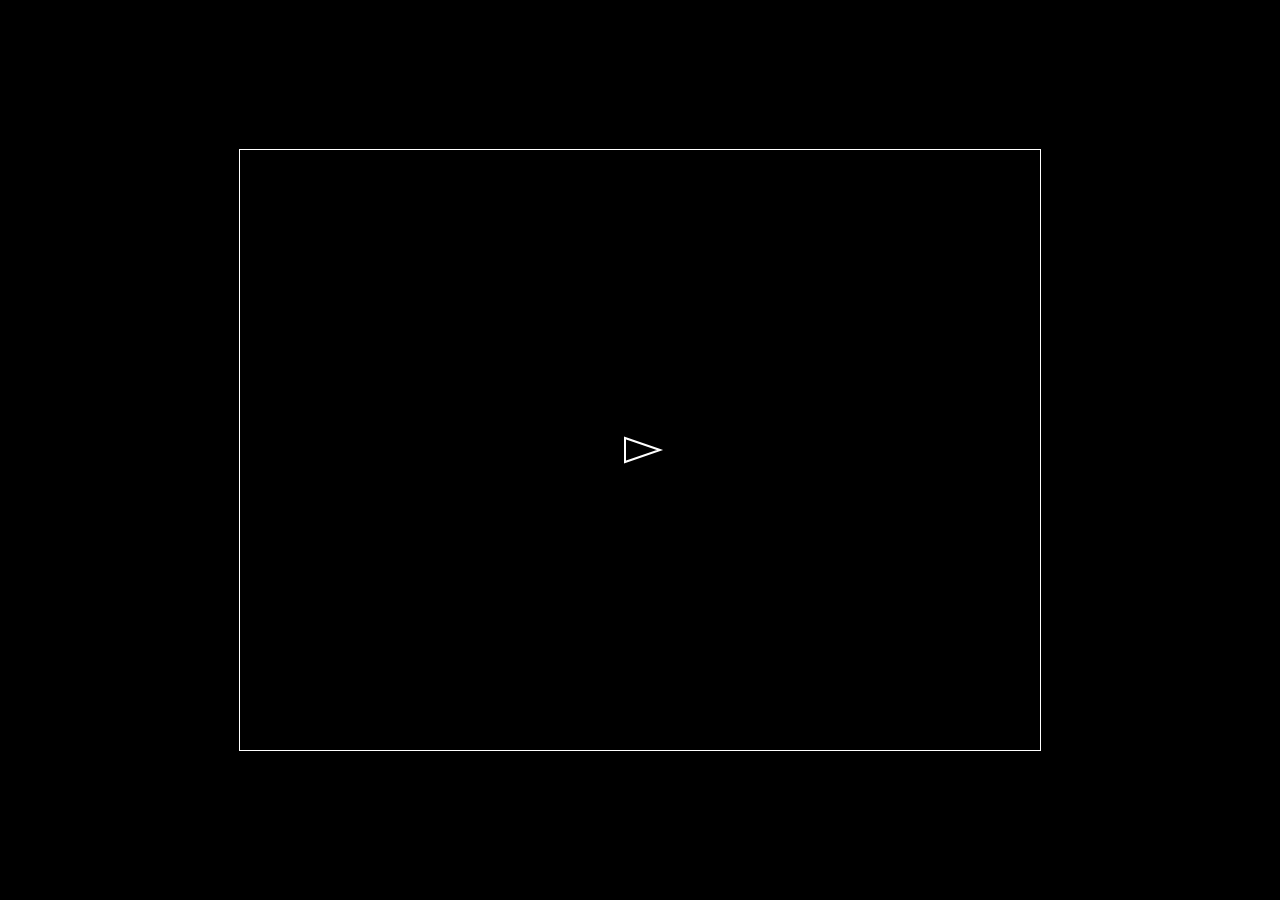
==== index.html @ b8fee3d7 "se implemento el cannva, el dibujado de la nave y los eventos para rotar la nave con teclas" ====
<!DOCTYPE html>
<html lang="es">
<head>
  <meta charset="UTF-8">
  <title>Asteroids</title>
  <link rel="stylesheet" href="style.css">
</head>
<body>
  <canvas id="gameCanvas"></canvas>
  <script src="game.js"></script>
</body>
</html>
---- style.css ----
*{
  margin: 0;
  padding: 0;
  box-sizing: border-box;
}
body{
  background: black;
  display: flex;
  justify-content: center;
  align-items: center;
  height: 100vh;
}
canvas{
  border: 1px solid white;
}
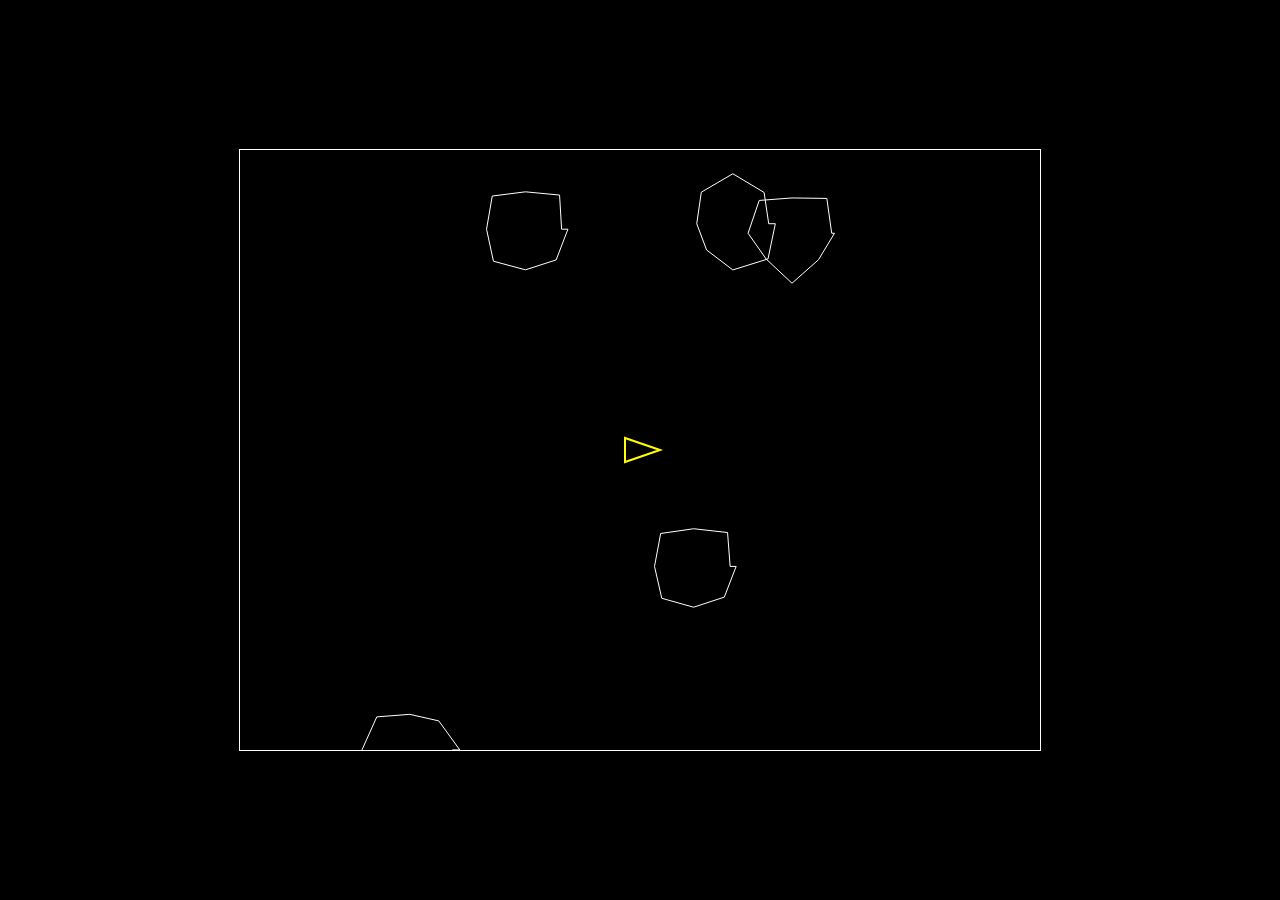
==== commit 728ea307: "refactor: eliminé game.js y modularizé en js/" ====
--- a/index.html
+++ b/index.html
@@ -7,6 +7,6 @@
 </head>
 <body>
   <canvas id="gameCanvas"></canvas>
-  <script src="game.js"></script>
+  <script src="js/main.js" type="module"></script>
 </body>
 </html>
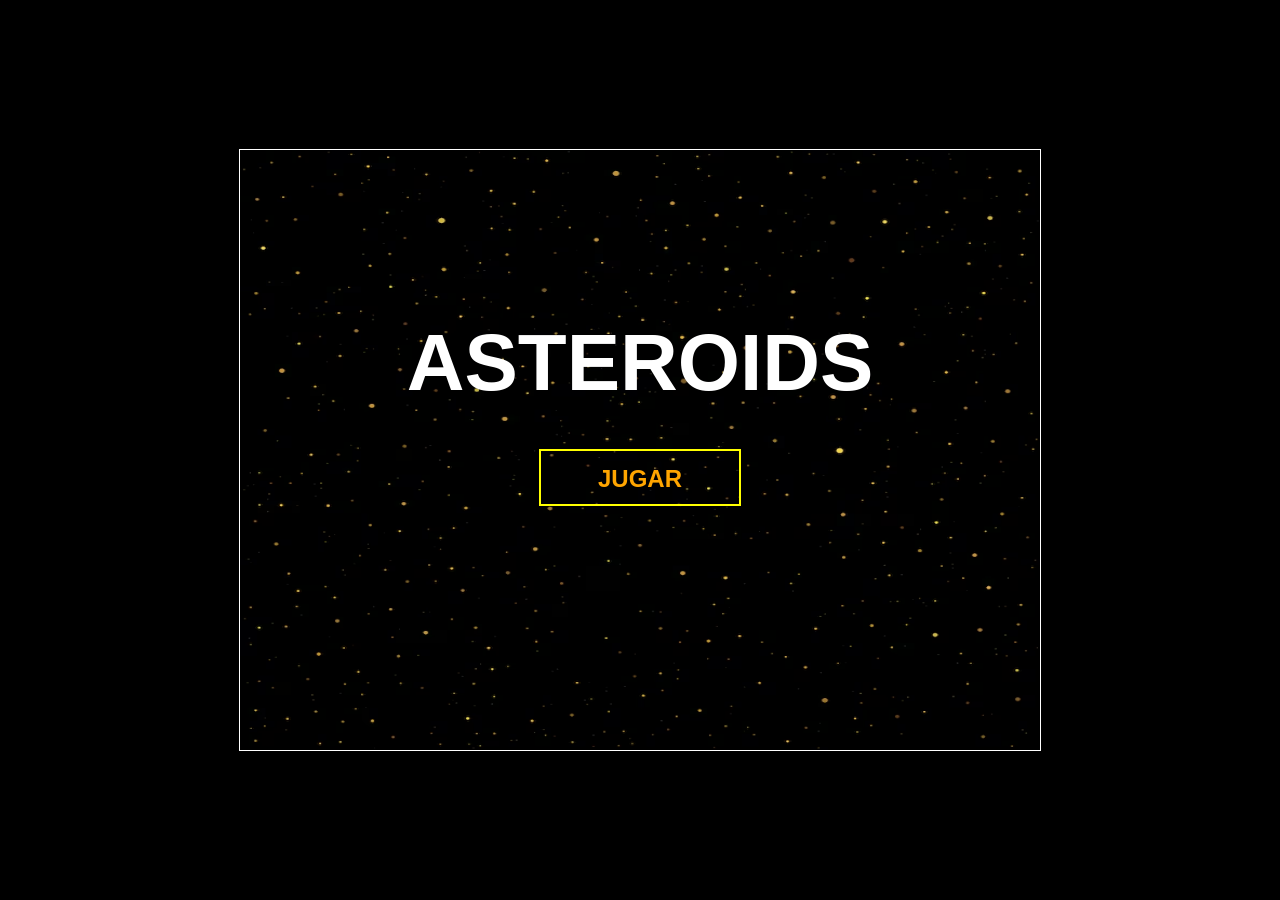
==== commit 74850079: "feat: agregar sonidos de disparo y explosión al juego" ====
--- a/index.html
+++ b/index.html
@@ -6,6 +6,8 @@
   <link rel="stylesheet" href="style.css">
 </head>
 <body>
+  <audio id="laserSound" src="assets/sonido_disparo.mp3"></audio> 
+  <audio id="explosionSound" src="assets/sonido_explosion.mp3"></audio>
   <canvas id="gameCanvas"></canvas>
   <script src="js/main.js" type="module"></script>
 </body>
